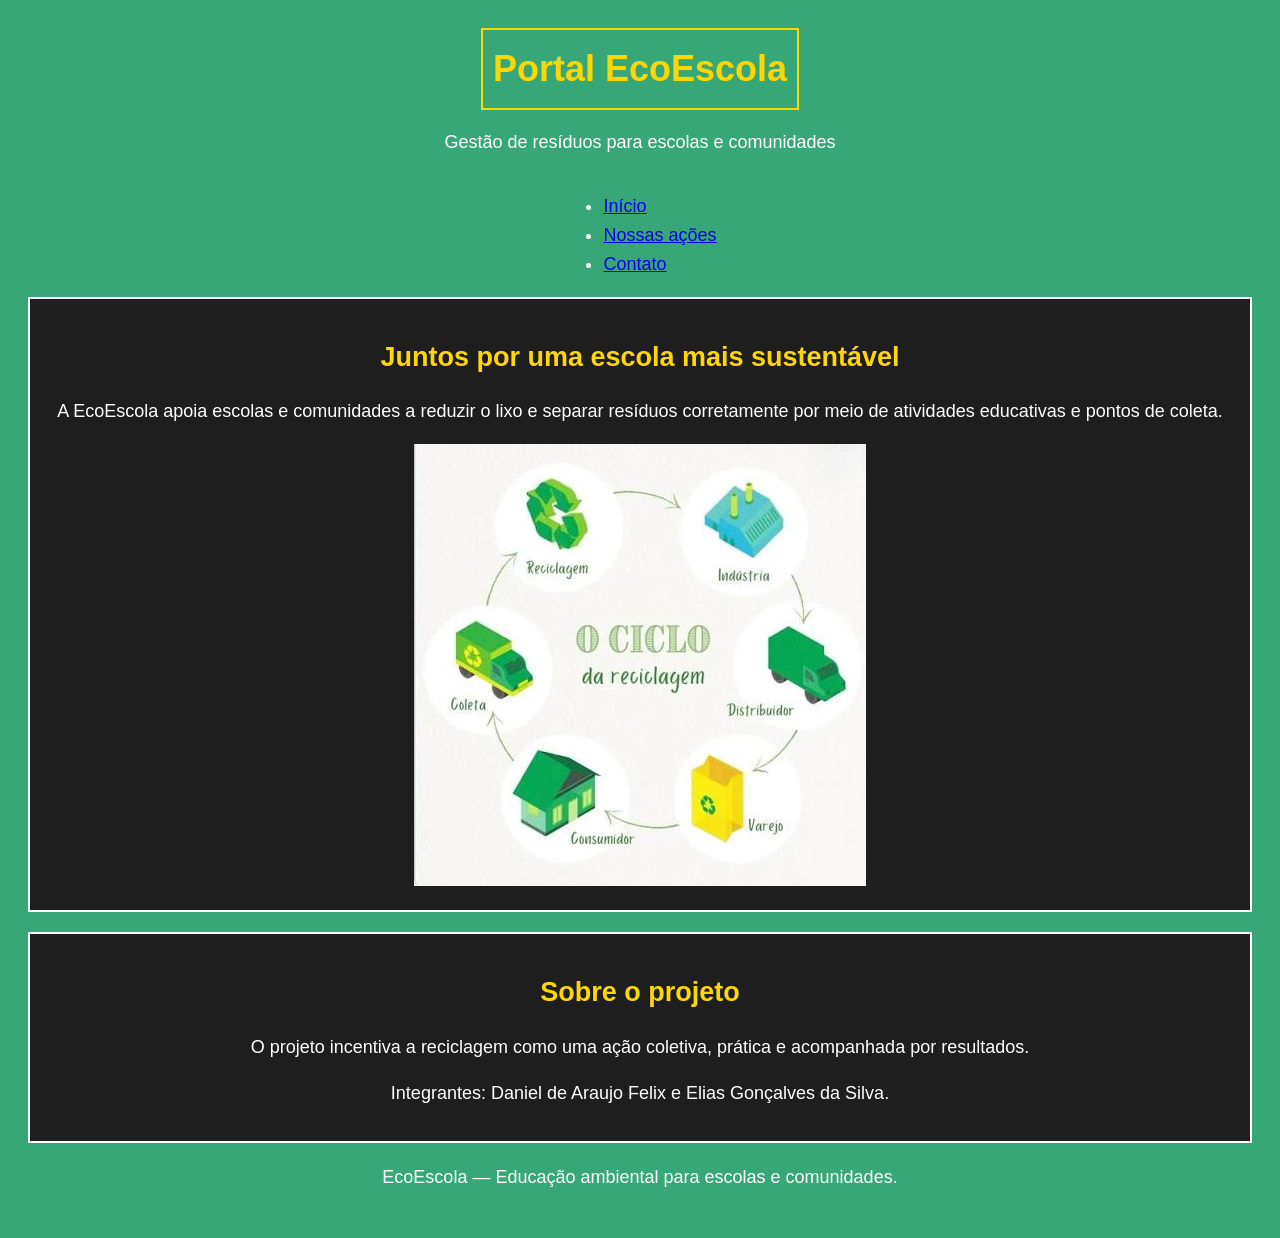
==== index.html @ 29c6e7cb "Add files via upload" ====
<!DOCTYPE html>
<html lang="pt-BR">
<head>
  <meta charset="UTF-8">
  <title>EcoEscola</title>
  <link rel="stylesheet" href="estilo.css">
</head>
<body>

  <header>
    <h1>Portal EcoEscola</h1>
    <p>Gestão de resíduos para escolas e comunidades</p>

    <nav>
      <ul>
        <li><a href="index.html">Início</a></li>
        <li><a href="acoes.html">Nossas ações</a></li>
        <li><a href="contato.html">Contato</a></li>
      </ul>
    </nav>
  </header>

  <main>
    <section class="cartao">
      <h2>Juntos por uma escola mais sustentável</h2>
      <p>
        A EcoEscola apoia escolas e comunidades a reduzir o lixo e separar
        resíduos corretamente por meio de atividades educativas e pontos de coleta.
      </p>
      <img src="reciclagem.jpg"
           alt="Estudantes separando materiais recicláveis em coletores identificados">
    </section>

    <section class="cartao">
      <h2>Sobre o projeto</h2>
      <p>
        O projeto incentiva a reciclagem como uma ação coletiva, prática
        e acompanhada por resultados.
      </p>
      <p>Integrantes: Daniel de Araujo Felix e Elias Gonçalves da Silva.</p>
    </section>
  </main>

  <footer>
    <p>EcoEscola — Educação ambiental para escolas e comunidades.</p>
  </footer>

</body>
</html>
---- estilo.css ----
/* Configurações gerais */
body {
  background-color: #37a778;
  color: #FFFFFF;
  font-family: Arial, sans-serif;
  font-size: 18px;
  line-height: 1.6;
  padding: 20px;
}

/* Títulos */
h1,
h2,
h3 {
  color: #FFD700;
  margin-bottom: 15px;
}

/* Cartões de conteúdo */
.cartao {
  background-color: #1E1E1E;
  border: 2px solid #FFFFFF;
  padding: 15px;
  margin-bottom: 20px;
}

/* Grupos do formulário */
fieldset {
  border: 2px solid #FFD700;
  padding: 15px;
  margin-bottom: 20px;
}

/* Campos de formulário */
input,
textarea {
  background-color: #FFFFFF;
  color: #000000;
  font-family: Arial, sans-serif;
  font-size: 18px;
  padding: 8px;
  border: 2px solid #FFD700;
  margin-bottom: 15px;
}

/* Permite que os campos ocupem a largura disponível */
input,
textarea {
  max-width: 100%;
}

/* Botões */
button {
  background-color: #FFD700;
  color: #000000;
  font-family: Arial, sans-serif;
  font-size: 18px;
  font-weight: bold;
  padding: 12px 20px;
  border: none;
  cursor: pointer;
}

/* Foco visível ao navegar com a tecla Tab */
a:focus,
input:focus,
textarea:focus,
button:focus {
  outline: 4px solid #00FFFF;
  outline-offset: 3px;
}

/* centralizar topico */

header h1 {
  text-align: center;
  border: 2px solid #FFD700;
  padding: 10px;
  width: fit-content;
  margin: 0 auto 15px;
}

/* centralizar o texto da pagina */
body {
  text-align: center;
}

/* centraliza o texto das listas e formulários */
ul {
  display: inline-block;
  text-align: left;
}
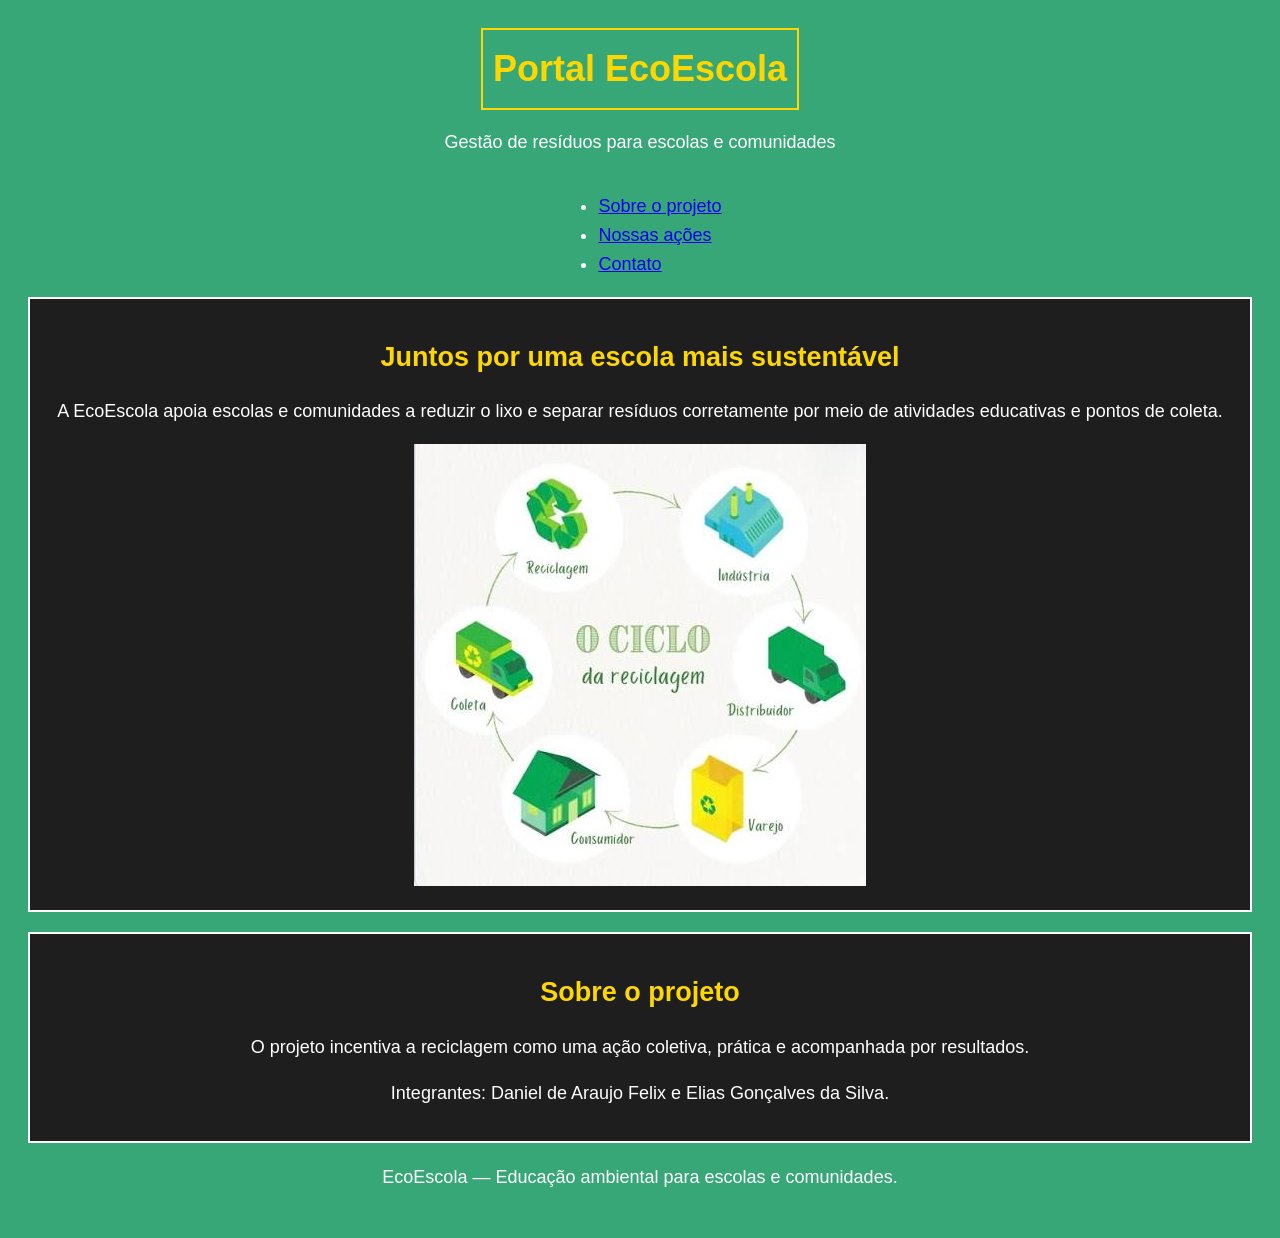
==== commit b72da0ad: "Add files via upload" ====
--- a/index.html
+++ b/index.html
@@ -13,7 +13,7 @@
 
     <nav>
       <ul>
-        <li><a href="index.html">Início</a></li>
+        <li><a href="sobre.html">Sobre o projeto</a></li>
         <li><a href="acoes.html">Nossas ações</a></li>
         <li><a href="contato.html">Contato</a></li>
       </ul>
@@ -28,7 +28,9 @@
         resíduos corretamente por meio de atividades educativas e pontos de coleta.
       </p>
       <img src="reciclagem.jpg"
-           alt="Estudantes separando materiais recicláveis em coletores identificados">
+           alt="Foto do ciclo da reciclagem, com imagens representativas de uma industria, de um caminhão
+           como distribuidos, um pacote como varejo, uma casa como consumidor, um caminhão como
+            coleta e por fim o simbolo da reciclagem">
     </section>
 
     <section class="cartao">
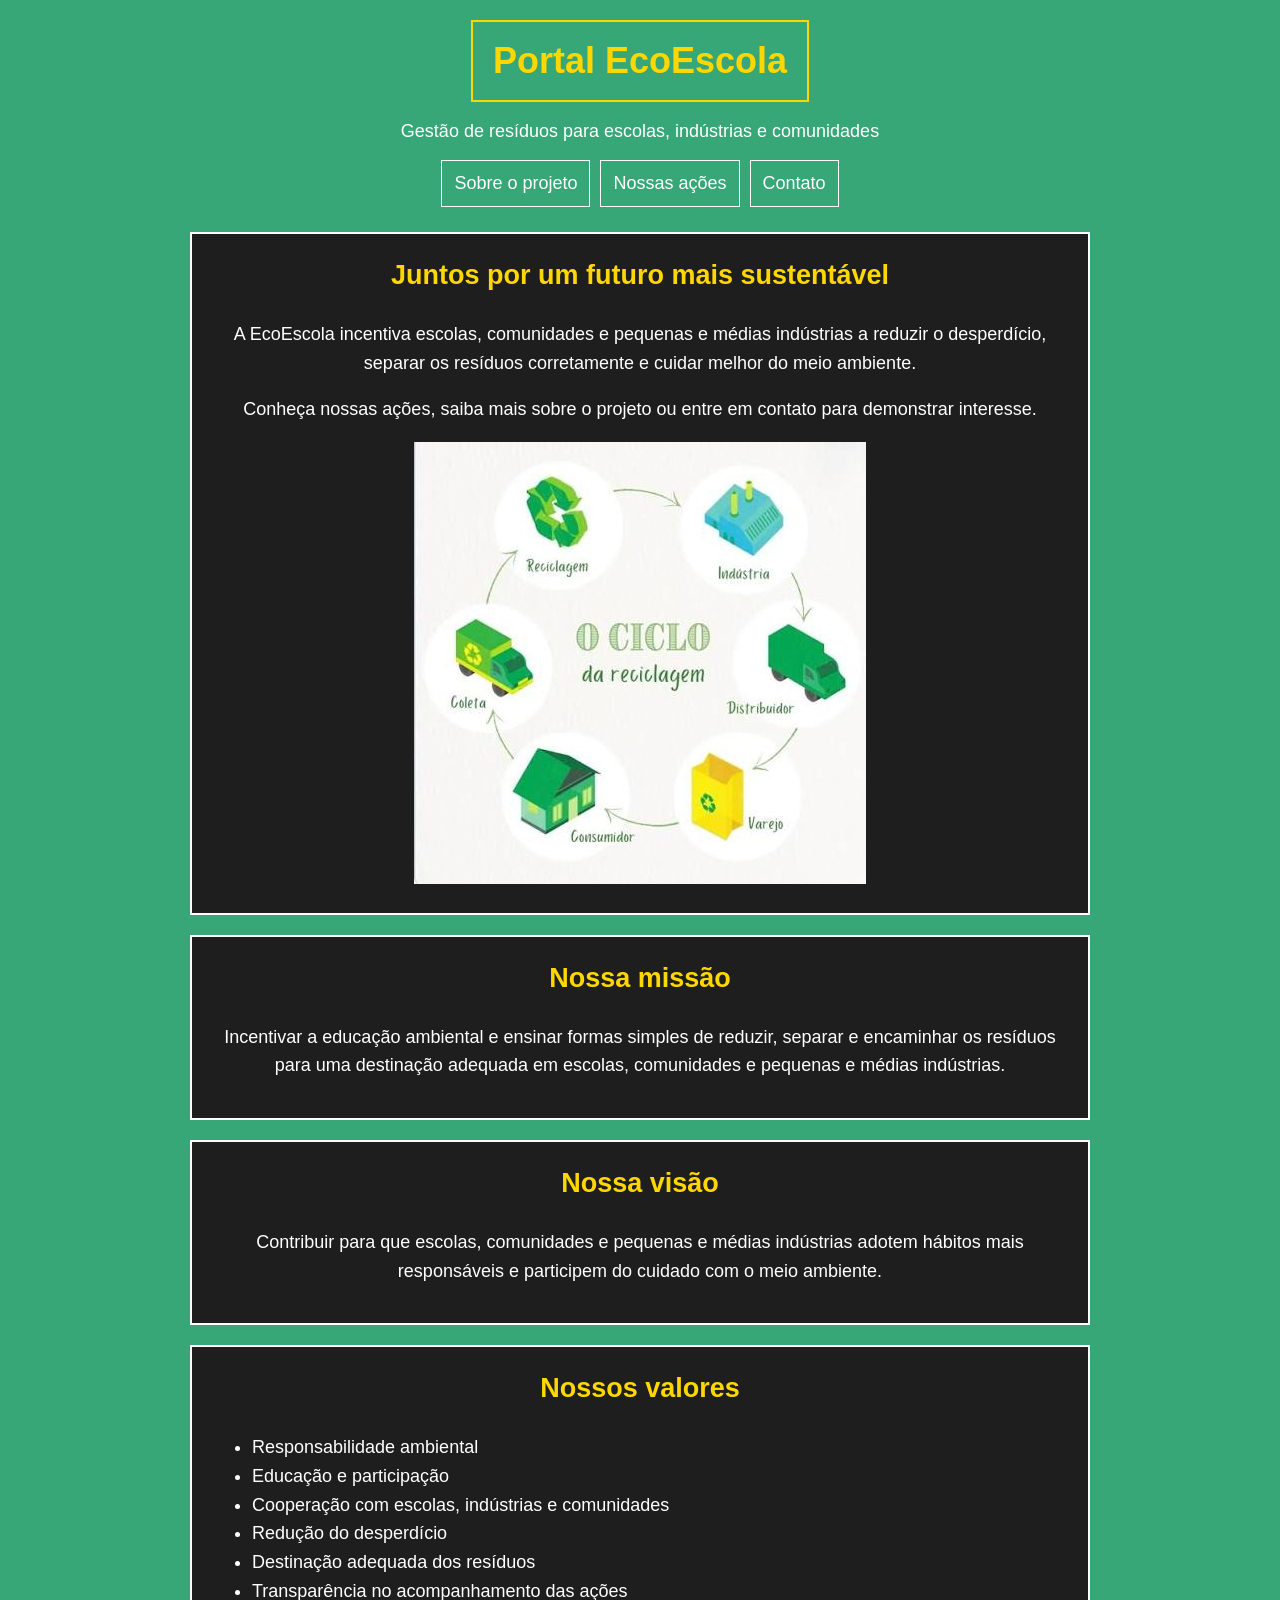
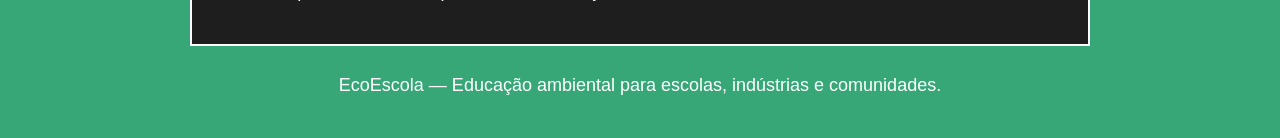
==== commit 9a5aa483: "Add files via upload" ====
--- a/index.html
+++ b/index.html
@@ -2,14 +2,15 @@
 <html lang="pt-BR">
 <head>
   <meta charset="UTF-8">
-  <title>EcoEscola</title>
+  <meta name="viewport" content="width=device-width, initial-scale=1.0">
+  <title>EcoEscola | Início</title>
   <link rel="stylesheet" href="estilo.css">
 </head>
 <body>
 
   <header>
     <h1>Portal EcoEscola</h1>
-    <p>Gestão de resíduos para escolas e comunidades</p>
+    <p>Gestão de resíduos para escolas, indústrias e comunidades</p>
 
     <nav>
       <ul>
@@ -22,29 +23,51 @@
 
   <main>
     <section class="cartao">
-      <h2>Juntos por uma escola mais sustentável</h2>
+      <h2>Juntos por um futuro mais sustentável</h2>
       <p>
-        A EcoEscola apoia escolas e comunidades a reduzir o lixo e separar
-        resíduos corretamente por meio de atividades educativas e pontos de coleta.
+        A EcoEscola incentiva escolas, comunidades e pequenas e médias indústrias
+        a reduzir o desperdício, separar os resíduos corretamente e cuidar melhor
+        do meio ambiente.
       </p>
-      <img src="reciclagem.jpg"
-           alt="Foto do ciclo da reciclagem, com imagens representativas de uma industria, de um caminhão
-           como distribuidos, um pacote como varejo, uma casa como consumidor, um caminhão como
-            coleta e por fim o simbolo da reciclagem">
+      <p>
+        Conheça nossas ações, saiba mais sobre o projeto ou entre em contato
+        para demonstrar interesse.
+      </p>
+      <img src="reciclagem.jpg" alt="Ilustração do ciclo da reciclagem">
     </section>
 
     <section class="cartao">
-      <h2>Sobre o projeto</h2>
+      <h2>Nossa missão</h2>
       <p>
-        O projeto incentiva a reciclagem como uma ação coletiva, prática
-        e acompanhada por resultados.
+        Incentivar a educação ambiental e ensinar formas simples de reduzir,
+        separar e encaminhar os resíduos para uma destinação adequada em escolas,
+        comunidades e pequenas e médias indústrias.
       </p>
-      <p>Integrantes: Daniel de Araujo Felix e Elias Gonçalves da Silva.</p>
+    </section>
+
+    <section class="cartao">
+      <h2>Nossa visão</h2>
+      <p>
+        Contribuir para que escolas, comunidades e pequenas e médias indústrias
+        adotem hábitos mais responsáveis e participem do cuidado com o meio ambiente.
+      </p>
+    </section>
+
+    <section class="cartao">
+      <h2>Nossos valores</h2>
+      <ul>
+        <li>Responsabilidade ambiental</li>
+        <li>Educação e participação</li>
+        <li>Cooperação com escolas, indústrias e comunidades</li>
+        <li>Redução do desperdício</li>
+        <li>Destinação adequada dos resíduos</li>
+        <li>Transparência no acompanhamento das ações</li>
+      </ul>
     </section>
   </main>
 
   <footer>
-    <p>EcoEscola — Educação ambiental para escolas e comunidades.</p>
+    <p>EcoEscola — Educação ambiental para escolas, indústrias e comunidades.</p>
   </footer>
 
 </body>
--- a/estilo.css
+++ b/estilo.css
@@ -1,92 +1,188 @@
 /* Configurações gerais */
+* {
+  box-sizing: border-box;
+}
+
 body {
+  margin: 0;
+  padding: 20px;
   background-color: #37a778;
-  color: #FFFFFF;
+  color: #ffffff;
   font-family: Arial, sans-serif;
   font-size: 18px;
   line-height: 1.6;
+}
+
+/* Cabeçalho */
+header {
+  text-align: center;
+  margin-bottom: 25px;
+}
+
+header h1 {
+  display: inline-block;
+  margin: 0 auto 10px;
+  padding: 10px 20px;
+  border: 2px solid #ffd700;
+  color: #ffd700;
+}
+
+header p {
+  margin: 5px 0 15px;
+}
+
+/* Menu de navegação */
+nav ul {
+  display: flex;
+  justify-content: center;
+  flex-wrap: wrap;
+  gap: 10px;
+  margin: 0;
+  padding: 0;
+  list-style: none;
+}
+
+nav a {
+  display: inline-block;
+  padding: 8px 12px;
+  border: 1px solid #ffffff;
+  color: #ffffff;
+  text-decoration: none;
+}
+
+nav a:hover {
+  background-color: #1e1e1e;
+  color: #ffd700;
+}
+
+/* Conteúdo principal */
+main {
+  max-width: 900px;
+  margin: 0 auto;
+}
+
+.cartao {
+  margin-bottom: 20px;
   padding: 20px;
+  border: 2px solid #ffffff;
+  background-color: #1e1e1e;
+  text-align: center;
 }
 
 /* Títulos */
 h1,
 h2,
 h3 {
-  color: #FFD700;
-  margin-bottom: 15px;
+  color: #ffd700;
 }
 
-/* Cartões de conteúdo */
-.cartao {
-  background-color: #1E1E1E;
-  border: 2px solid #FFFFFF;
-  padding: 15px;
-  margin-bottom: 20px;
+h2 {
+  margin-top: 0;
 }
 
-/* Grupos do formulário */
-fieldset {
-  border: 2px solid #FFD700;
-  padding: 15px;
-  margin-bottom: 20px;
+/* Listas */
+ul {
+  text-align: left;
 }
 
-/* Campos de formulário */
+/* Formulários */
+form {
+  max-width: 600px;
+  margin: 0 auto;
+  text-align: left;
+}
+
+label {
+  display: block;
+  margin: 12px 0 5px;
+}
+
 input,
+select,
 textarea {
-  background-color: #FFFFFF;
+  display: block;
+  width: 100%;
+  max-width: 100%;
+  margin-bottom: 15px;
+  padding: 10px;
+  border: 2px solid #ffd700;
+  background-color: #ffffff;
   color: #000000;
   font-family: Arial, sans-serif;
   font-size: 18px;
-  padding: 8px;
-  border: 2px solid #FFD700;
-  margin-bottom: 15px;
 }
 
-/* Permite que os campos ocupem a largura disponível */
-input,
 textarea {
-  max-width: 100%;
+  resize: vertical;
+}
+
+/* Grupos de campos, caso use fieldset no formulário */
+fieldset {
+  margin-bottom: 20px;
+  padding: 15px;
+  border: 2px solid #ffd700;
+}
+
+legend {
+  padding: 0 5px;
+  color: #ffd700;
 }
 
 /* Botões */
 button {
-  background-color: #FFD700;
+  padding: 12px 20px;
+  border: none;
+  background-color: #ffd700;
   color: #000000;
   font-family: Arial, sans-serif;
   font-size: 18px;
   font-weight: bold;
-  padding: 12px 20px;
-  border: none;
   cursor: pointer;
+}
+
+button:hover {
+  background-color: #ffffff;
+}
+
+/* Imagens */
+img {
+  max-width: 100%;
+  height: auto;
 }
 
 /* Foco visível ao navegar com a tecla Tab */
 a:focus,
 input:focus,
+select:focus,
 textarea:focus,
 button:focus {
-  outline: 4px solid #00FFFF;
+  outline: 4px solid #00ffff;
   outline-offset: 3px;
 }
 
-/* centralizar topico */
-
-header h1 {
-  text-align: center;
-  border: 2px solid #FFD700;
-  padding: 10px;
-  width: fit-content;
-  margin: 0 auto 15px;
-}
-
-/* centralizar o texto da pagina */
-body {
+/* Rodapé */
+footer {
+  margin-top: 25px;
   text-align: center;
 }
 
-/* centraliza o texto das listas e formulários */
-ul {
-  display: inline-block;
-  text-align: left;
-}
+/* Ajustes para telas pequenas */
+@media (max-width: 600px) {
+  body {
+    padding: 12px;
+    font-size: 16px;
+  }
+
+  .cartao {
+    padding: 15px;
+  }
+
+  nav ul {
+    flex-direction: column;
+    align-items: center;
+  }
+
+  nav a {
+    width: 100%;
+  }
+}
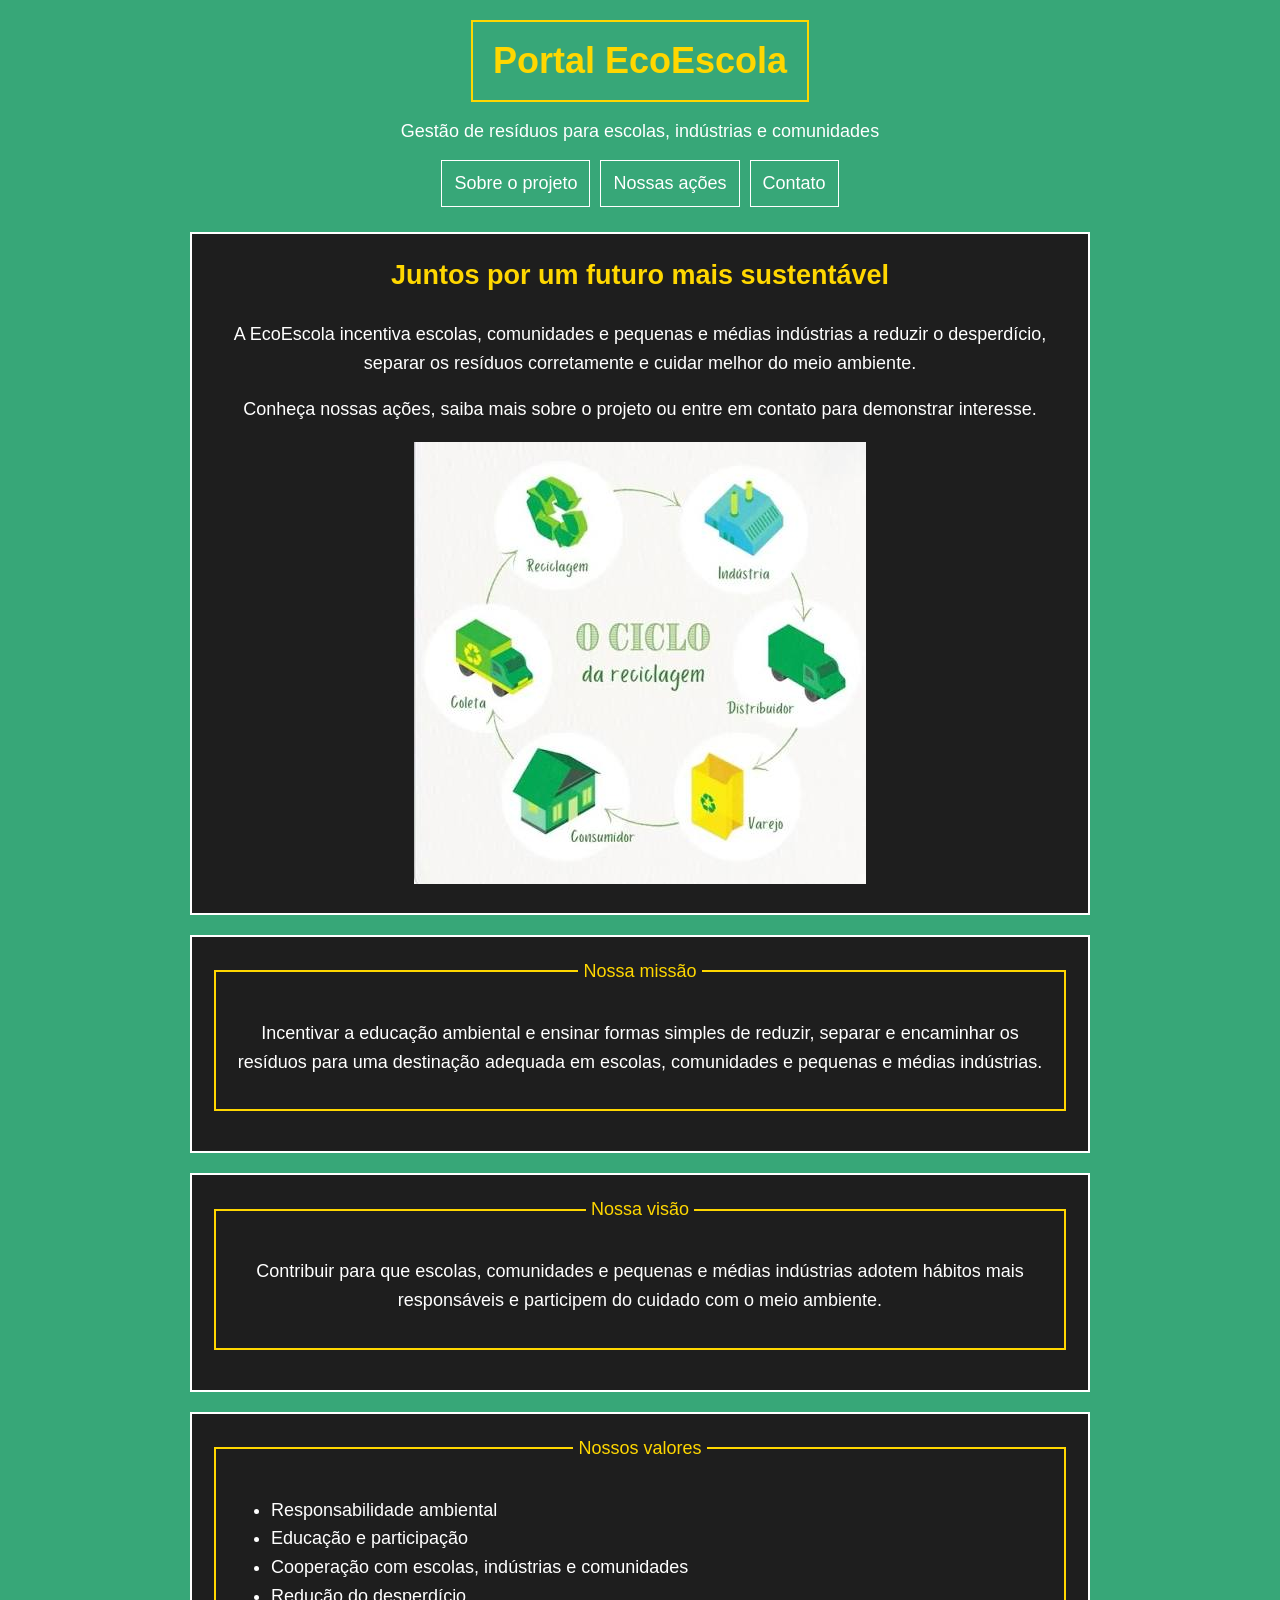
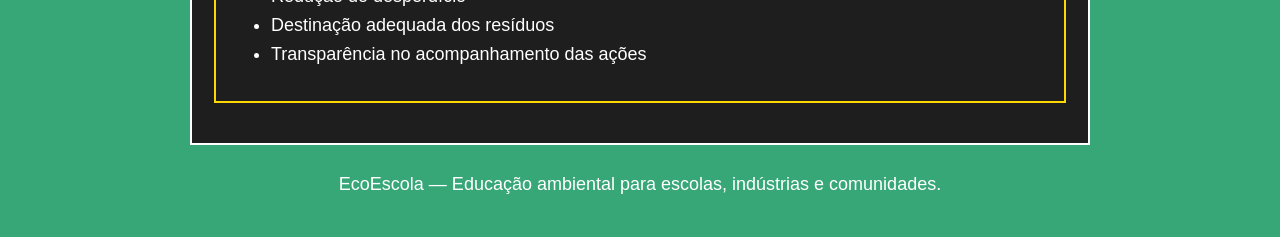
==== commit d2ee37dd: "Add files via upload" ====
--- a/index.html
+++ b/index.html
@@ -37,32 +37,38 @@
     </section>
 
     <section class="cartao">
-      <h2>Nossa missão</h2>
-      <p>
-        Incentivar a educação ambiental e ensinar formas simples de reduzir,
-        separar e encaminhar os resíduos para uma destinação adequada em escolas,
-        comunidades e pequenas e médias indústrias.
-      </p>
+      <fieldset>
+        <legend>Nossa missão</legend>
+        <p>
+          Incentivar a educação ambiental e ensinar formas simples de reduzir,
+          separar e encaminhar os resíduos para uma destinação adequada em escolas,
+          comunidades e pequenas e médias indústrias.
+        </p>
+      </fieldset>
     </section>
 
     <section class="cartao">
-      <h2>Nossa visão</h2>
-      <p>
-        Contribuir para que escolas, comunidades e pequenas e médias indústrias
-        adotem hábitos mais responsáveis e participem do cuidado com o meio ambiente.
-      </p>
+      <fieldset>
+        <legend>Nossa visão</legend>
+        <p>
+          Contribuir para que escolas, comunidades e pequenas e médias indústrias
+          adotem hábitos mais responsáveis e participem do cuidado com o meio ambiente.
+        </p>
+      </fieldset>
     </section>
 
     <section class="cartao">
-      <h2>Nossos valores</h2>
-      <ul>
-        <li>Responsabilidade ambiental</li>
-        <li>Educação e participação</li>
-        <li>Cooperação com escolas, indústrias e comunidades</li>
-        <li>Redução do desperdício</li>
-        <li>Destinação adequada dos resíduos</li>
-        <li>Transparência no acompanhamento das ações</li>
-      </ul>
+      <fieldset>
+        <legend>Nossos valores</legend>
+        <ul>
+          <li>Responsabilidade ambiental</li>
+          <li>Educação e participação</li>
+          <li>Cooperação com escolas, indústrias e comunidades</li>
+          <li>Redução do desperdício</li>
+          <li>Destinação adequada dos resíduos</li>
+          <li>Transparência no acompanhamento das ações</li>
+        </ul>
+      </fieldset>
     </section>
   </main>
 
